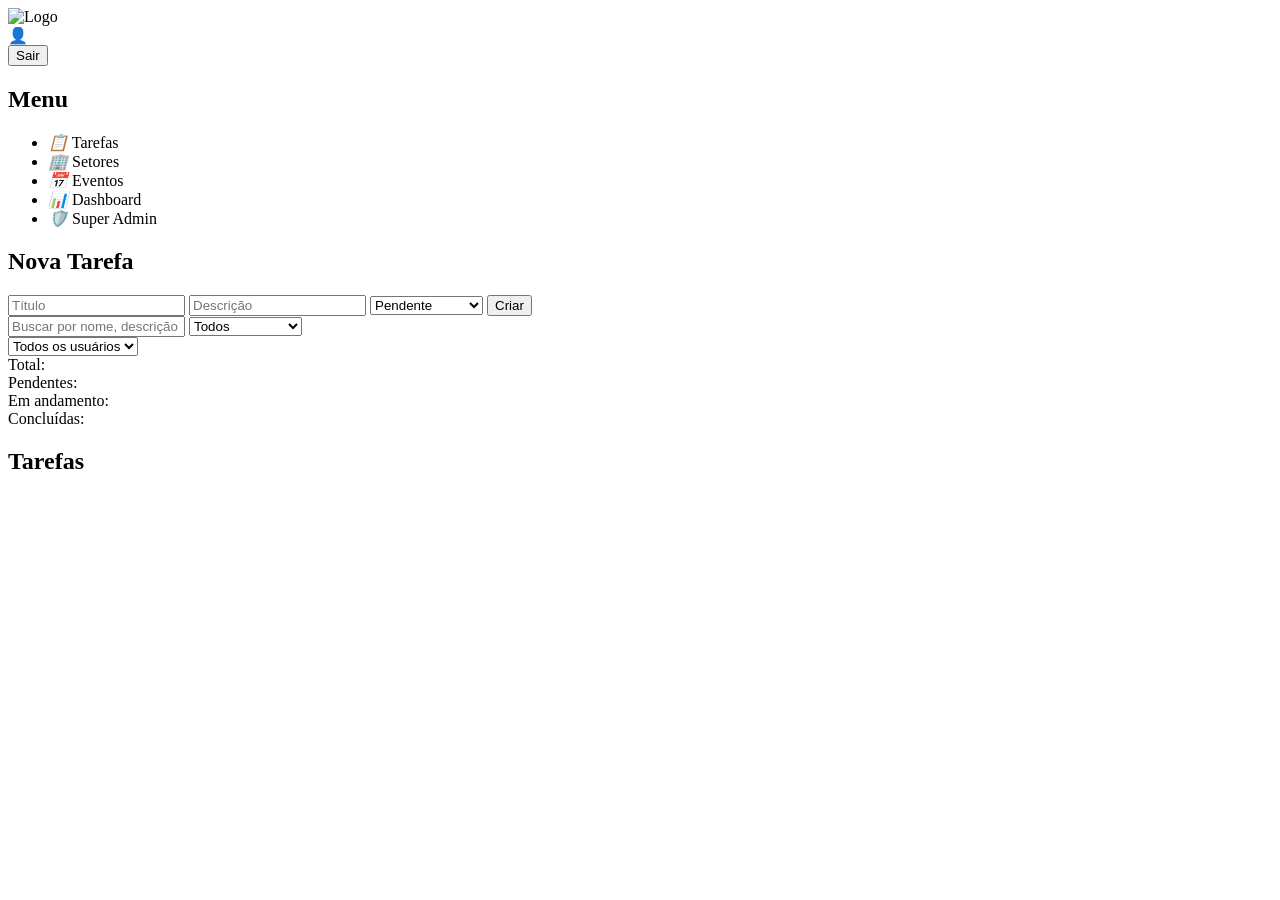
==== src/main/resources/static/views/index.html @ be7f8993 "pequenas correções, algumas mudanças visuais, e polimento no designer" ====
<!DOCTYPE html>
<html lang="pt-BR">

<head>
    <meta charset="UTF-8">
    <title>Recepção - SDE</title>

    <!-- ================= CSS ================= -->
    <link rel="stylesheet" href="/css/style.css">

    <!-- Ícones -->
    <link href="https://cdn.jsdelivr.net/npm/bootstrap-icons@1.11.3/font/bootstrap-icons.css" rel="stylesheet">
</head>

<body>

<!-- ===================================================== -->
<!-- 🔶 BANNER / TOPO -->
<!-- ===================================================== -->
<div class="banner">

    <img src="/imagens/desenvolvimento_economico.png" alt="Logo">

    <div class="user-container">
        <span id="loggedUserName" class="logged-user-name"></span>

        <div class="user-icon" id="userIcon">
            👤
        </div>

        <button onclick="logout()">Sair</button>
    </div>

</div>


<!-- ===================================================== -->
<!-- 🔷 SIDEBAR -->
<!-- ===================================================== -->
<div id="sidebar" class="sidebar">

    <div class="sidebar-top">
        <h2>Menu</h2>
    </div>

    <ul class="sidebar-menu">

        <li class="active" onclick="goTo('tasks')">
            <i>📋</i>
            <span>Tarefas</span>
        </li>

        <li onclick="goTo('setores')">
            <i>🏢</i>
            <span>Setores</span>
        </li>

        <li onclick="goTo('eventos')">
            <i>📅</i>
            <span>Eventos</span>
        </li>

        <li onclick="goTo('dashboard')">
            <i>📊</i>
            <span>Dashboard</span>
        </li>

        <li onclick="goTo('admin')">
            <i>🛡️</i>
            <span>Super Admin</span>
        </li>

    </ul>

</div>


<!-- ===================================================== -->
<!-- 🧱 CONTEÚDO -->
<!-- ===================================================== -->
<div class="page-container">

    <main class="content">

        <div class="form-card">
            <h2>Nova Tarefa</h2>

            <input id="title" placeholder="Título">
            <input id="description" placeholder="Descrição">

            <select id="status">
                <option value="PENDING">Pendente</option>
                <option value="IN_PROGRESS">Em andamento</option>
                <option value="COMPLETED">Concluída</option>
            </select>

            <button id="submitBtn" onclick="createTask()">Criar</button>
        </div>


        <div class="task-filters">

            <input
                type="text"
                id="searchInput"
                placeholder="Buscar por nome, descrição ou CPF"
                oninput="aplicarFiltros()"
            >

            <select id="filterStatus" onchange="aplicarFiltros()">
                <option value="ALL">Todos</option>
                <option value="PENDING">Pendente</option>
                <option value="IN_PROGRESS">Em andamento</option>
                <option value="COMPLETED">Concluída</option>
            </select>

            <select id="sectorSelect" onchange="aplicarFiltros()" style="display:none;">
                <option value="ALL">Todos os setores</option>
            </select>

        </div>

        <select id="filterUser" onchange="aplicarFiltros()">
            <option value="ALL">Todos os usuários</option>
        </select>

        <div id="loading" class="loading" style="display:none;">
            Carregando tarefas...
        </div>

        <div class="dashboard">
            <div>Total: <span id="totalTasks"></span></div>
            <div>Pendentes: <span id="pendingTasks"></span></div>
            <div>Em andamento: <span id="progressTasks"></span></div>
            <div>Concluídas: <span id="doneTasks"></span></div>
        </div>

        <div class="tasks-header">
            <h2>Tarefas</h2>
            <div id="paginationTop" class="pagination inline"></div>
        </div>

        <ul id="taskList"></ul>

        <div id="paginationBottom" class="pagination"></div>

    </main>

</div>


<!-- ===================================================== -->
<!-- JS -->
<!-- ===================================================== -->
<script src="/js/app.js"></script>

<script>
function goTo(section) {

    if (section === "admin") {
        window.location.href = "/views/admin.html";
        return;
    }

    if (section === "tasks") {
        window.location.href = "/views/index.html";
        return;
    }

    if (section === "eventos") {
        alert("Eventos em desenvolvimento");
        return;
    }

    if (section === "dashboard") {
        alert("Dashboard em desenvolvimento");
        return;
    }

    if (section === "setores") {
        alert("Setores será integrado aqui");
        return;
    }
}
</script>

</body>
</html>
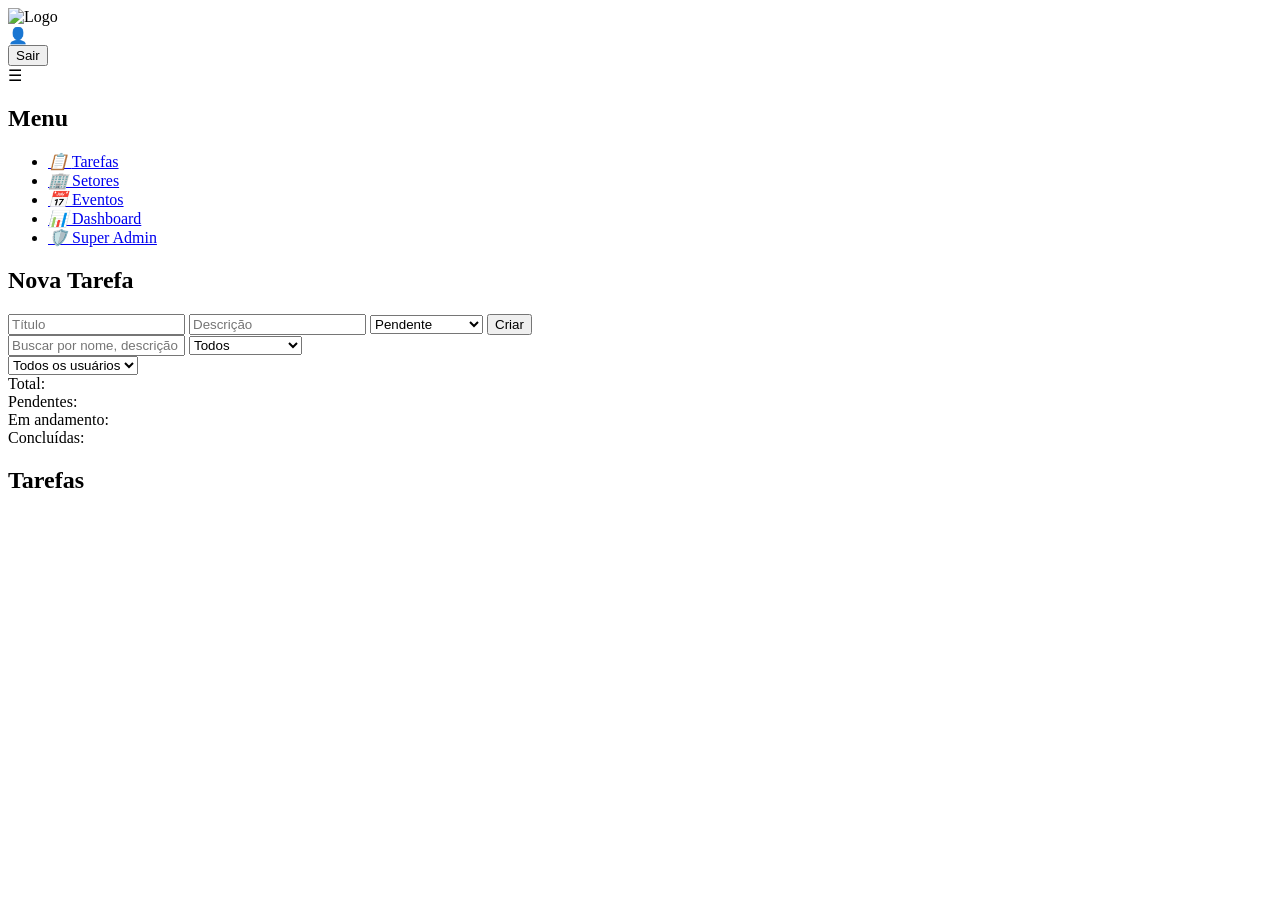
==== commit 4042ce92: "ajuste container, estilo melhoria no visual" ====
--- a/src/main/resources/static/views/index.html
+++ b/src/main/resources/static/views/index.html
@@ -35,45 +35,58 @@
 
 
 <!-- ===================================================== -->
-<!-- 🔷 SIDEBAR -->
+<!--  SIDEBAR -->
 <!-- ===================================================== -->
 <div id="sidebar" class="sidebar">
 
+	<div class="sidebar-toggle" onclick="toggleSidebar()">
+	    ☰
+	</div>
+	
     <div class="sidebar-top">
         <h2>Menu</h2>
     </div>
 
-    <ul class="sidebar-menu">
+	<ul class="sidebar-menu">
 
-        <li class="active" onclick="goTo('tasks')">
-            <i>📋</i>
-            <span>Tarefas</span>
-        </li>
+	    <li>
+	        <a href="/views/index.html" class="menu-link active">
+	            <i>📋</i>
+	            <span>Tarefas</span>
+	        </a>
+	    </li>
 
-        <li onclick="goTo('setores')">
-            <i>🏢</i>
-            <span>Setores</span>
-        </li>
+	    <li>
+	        <a href="#" class="menu-link">
+	            <i>🏢</i>
+	            <span>Setores</span>
+	        </a>
+	    </li>
 
-        <li onclick="goTo('eventos')">
-            <i>📅</i>
-            <span>Eventos</span>
-        </li>
+	    <li>
+	        <a href="#" class="menu-link">
+	            <i>📅</i>
+	            <span>Eventos</span>
+	        </a>
+	    </li>
 
-        <li onclick="goTo('dashboard')">
-            <i>📊</i>
-            <span>Dashboard</span>
-        </li>
+	    <li>
+	        <a href="#" class="menu-link">
+	            <i>📊</i>
+	            <span>Dashboard</span>
+	        </a>
+	    </li>
 
-        <li onclick="goTo('admin')">
-            <i>🛡️</i>
-            <span>Super Admin</span>
-        </li>
+	    <li>
+	        <a href="/views/admin.html" class="menu-link">
+	            <i>🛡️</i>
+	            <span>Super Admin</span>
+	        </a>
+	    </li>
 
-    </ul>
+	</ul>
 
 </div>
-
 
 <!-- ===================================================== -->
 <!-- 🧱 CONTEÚDO -->
@@ -154,35 +167,6 @@
 <!-- ===================================================== -->
 <script src="/js/app.js"></script>
 
-<script>
-function goTo(section) {
-
-    if (section === "admin") {
-        window.location.href = "/views/admin.html";
-        return;
-    }
-
-    if (section === "tasks") {
-        window.location.href = "/views/index.html";
-        return;
-    }
-
-    if (section === "eventos") {
-        alert("Eventos em desenvolvimento");
-        return;
-    }
-
-    if (section === "dashboard") {
-        alert("Dashboard em desenvolvimento");
-        return;
-    }
-
-    if (section === "setores") {
-        alert("Setores será integrado aqui");
-        return;
-    }
-}
-</script>
 
 </body>
 </html>
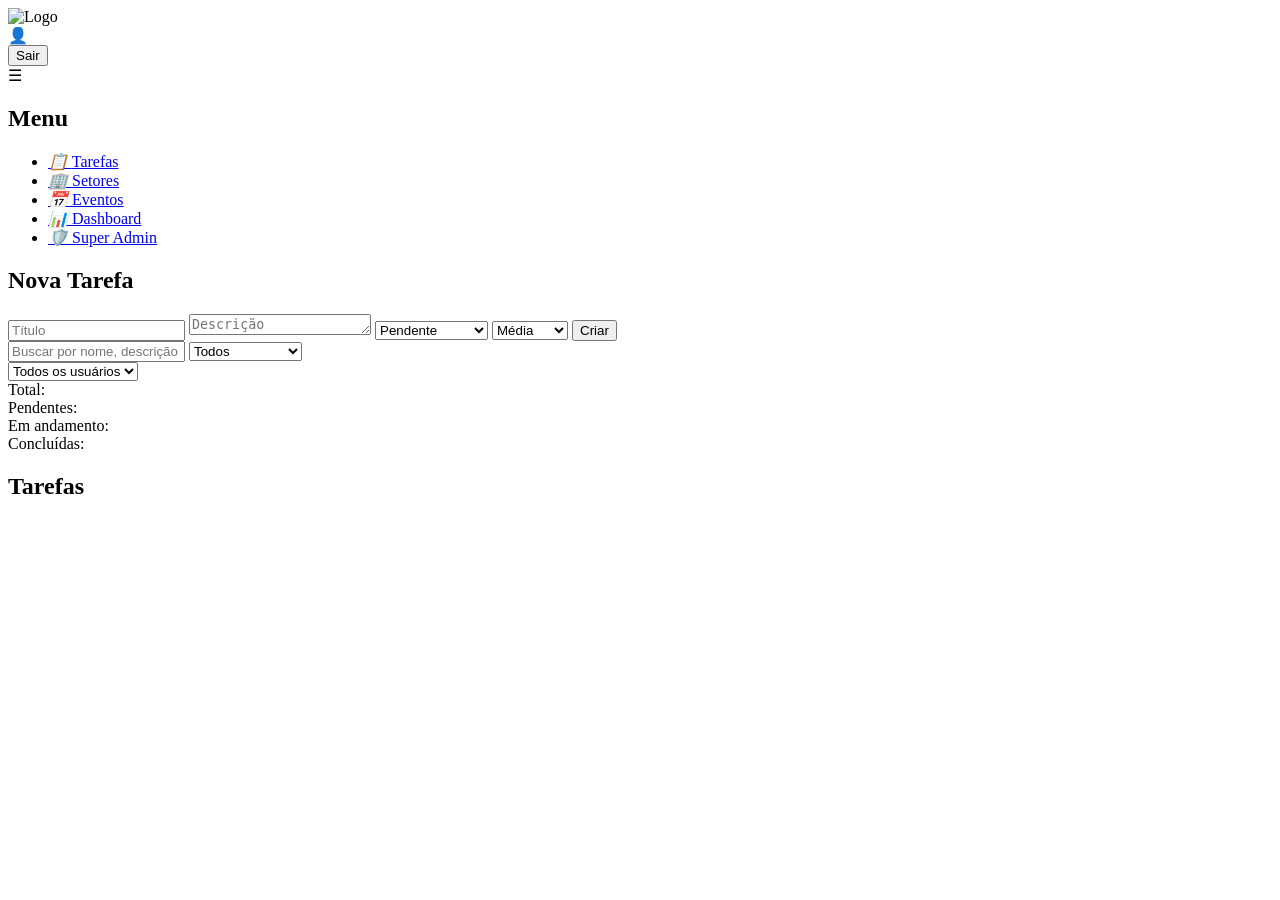
==== commit e2c7f935: "feat(tasks): adiciona prioridade e melhora layout do formulário - adiciona suporte a prioridade nas " ====
--- a/src/main/resources/static/views/index.html
+++ b/src/main/resources/static/views/index.html
@@ -15,7 +15,7 @@
 <body>
 
 <!-- ===================================================== -->
-<!-- 🔶 BANNER / TOPO -->
+<!--  BANNER / TOPO -->
 <!-- ===================================================== -->
 <div class="banner">
 
@@ -57,7 +57,7 @@
 	    </li>
 
 	    <li>
-	        <a href="#" class="menu-link">
+	        <a href="/views/setores.html" class="menu-link">
 	            <i>🏢</i>
 	            <span>Setores</span>
 	        </a>
@@ -99,7 +99,12 @@
             <h2>Nova Tarefa</h2>
 
             <input id="title" placeholder="Título">
-            <input id="description" placeholder="Descrição">
+			<textarea
+			    id="description"
+			    placeholder="Descrição"
+			    maxlength="1000"
+				rows="1"
+			></textarea>
 
             <select id="status">
                 <option value="PENDING">Pendente</option>
@@ -107,6 +112,16 @@
                 <option value="COMPLETED">Concluída</option>
             </select>
 
+			
+			<!-- ================= PRIORIDADE ================= -->
+			  <select id="priority">
+			     <option value="LOW">Pequena</option>
+	             <option value="MEDIUM" selected>Média</option>
+			     <option value="HIGH">Alta</option>
+				 <option value="URGENT">Urgente</option>
+               </select>
+								  
+								  
             <button id="submitBtn" onclick="createTask()">Criar</button>
         </div>
 
@@ -130,12 +145,18 @@
             <select id="sectorSelect" onchange="aplicarFiltros()" style="display:none;">
                 <option value="ALL">Todos os setores</option>
             </select>
+			
+			
 
         </div>
 
+		
+		
         <select id="filterUser" onchange="aplicarFiltros()">
             <option value="ALL">Todos os usuários</option>
         </select>
+		
+	
 
         <div id="loading" class="loading" style="display:none;">
             Carregando tarefas...
@@ -148,6 +169,8 @@
             <div>Concluídas: <span id="doneTasks"></span></div>
         </div>
 
+		
+		<!-- ============ TAREFAS =================-->
         <div class="tasks-header">
             <h2>Tarefas</h2>
             <div id="paginationTop" class="pagination inline"></div>
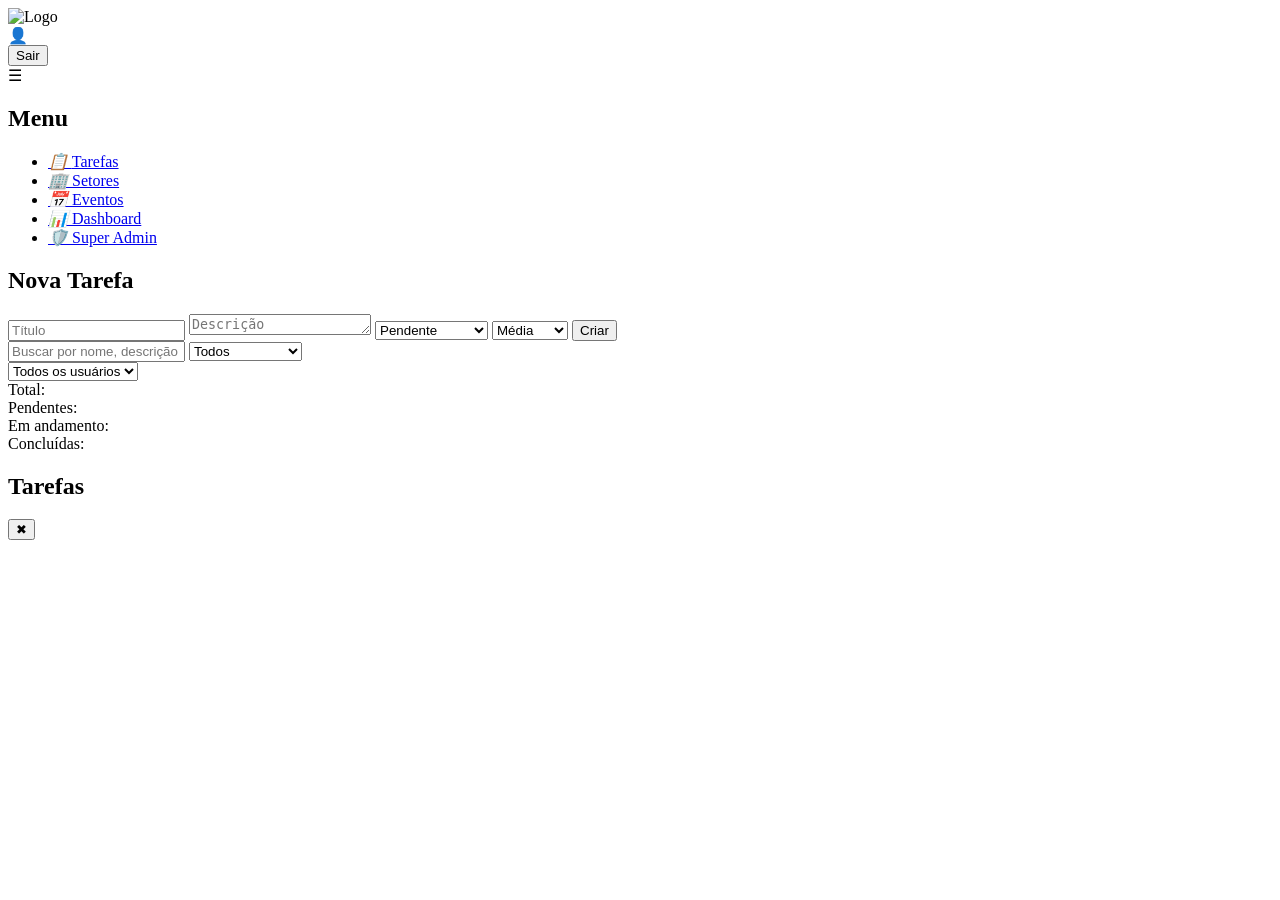
==== commit 4eca22db: "ajuste visual em tarefa, modal expansivo" ====
--- a/src/main/resources/static/views/index.html
+++ b/src/main/resources/static/views/index.html
@@ -184,6 +184,24 @@
 
 </div>
 
+<!-- ================= MODAL TAREFA ================= -->
+
+<div id="taskModalOverlay">
+
+    <div id="taskModal">
+
+        <button id="closeTaskModalBtn">
+            ✖
+        </button>
+
+        <div id="taskModalContent">
+
+        </div>
+
+    </div>
+
+</div>
+
 
 <!-- ===================================================== -->
 <!-- JS -->
